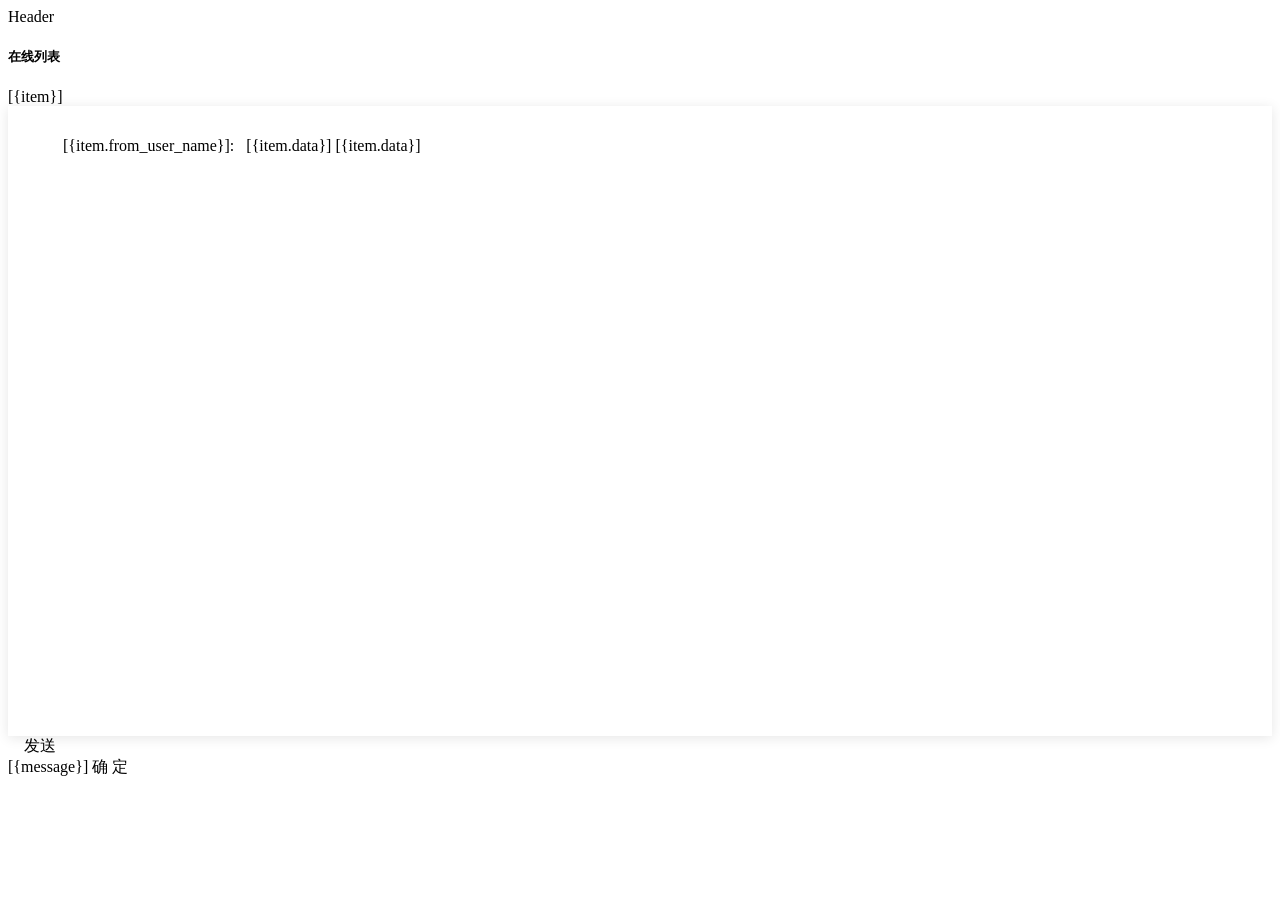
==== views/index.html @ 1a04084d "init" ====
<!DOCTYPE html>
<html lang="en">

<head>
    <meta charset="UTF-8">
    <meta name="viewport" content="width=device-width, initial-scale=1.0">
    <title>Home</title>
    <!-- 引入样式 -->
    <link href="https://cdn.bootcdn.net/ajax/libs/element-ui/2.13.2/theme-chalk/index.css" rel="stylesheet">
    <link rel="stylesheet" href="/style/index.css">
    <style type="text/css">
        ul,
        li {
            height: 35px;
            list-style: none;
        }

        /* .mes-box-other {
            padding: 5px;
            color: white;
            background-color: #67C23A;
            border-radius: 5px;
        } */

        .chat_box {
            overflow: auto;
            padding: 15px;
            box-shadow: 0 2px 12px 0 rgba(0, 0, 0, 0.1)
        }
    </style>
</head>

<body>
    <div id="app">
        <el-container>
            <el-header>Header</el-header>
            <el-container>
                <el-aside>
                    <el-row class="tac">
                        <el-col :span="12">
                            <h5>在线列表</h5>
                            <el-menu default-active="2" class="el-menu-vertical-demo">
                                <el-menu-item v-for="item in onlineUserList" index="0">
                                    <i class="el-icon-user"></i>
                                    <span slot="title">[{item}]</span>
                                </el-menu-item>
                            </el-menu>
                        </el-col>
                    </el-row>
                </el-aside>
                <el-container>
                    <el-main>
                        <el-row>
                            <el-col :span="15">
                                <div class="chat_box" style="height: 600px;" v-scroll="{auto: true}">
                                    <ul class="infinite-list">
                                        <li v-for="item in reUserMes">
                                            <div class="new_message"
                                                :style="{float:(item.from_user_token == user_token ? 'right':'left')}">
                                                <span style="color: black;">[{item.from_user_name}]: &nbsp;</span>
                                                <span v-if="item.from_user_token == user_token"
                                                    class="mes-box-self">[{item.data}]</span>
                                                <span v-if="item.from_user_token != user_token"
                                                    class="mes-box-other">[{item.data}]</span>
                                            </div>
                                        </li>
                                    </ul>
                                </div>
                            </el-col>
                        </el-row>
                    </el-main>
                    <el-footer>
                        <el-row>
                            <div class="shuru">
                                <el-col :span="13">
                                    <el-input v-model="input" placeholder="请输入内容" @keyup.enter.native="sendMes">
                                    </el-input>
                                </el-col>
                                &nbsp; &nbsp;
                                <el-button type="primary" @click="sendMes">发送</el-button>
                            </div>
                        </el-row>
                    </el-footer>
                </el-container>
            </el-container>
        </el-container>
        <el-dialog title="提示" :visible.sync="dialogVisible" width="30%">
            <span>[{message}]</span>
            <span slot="footer" class="dialog-footer">
                <el-button @click="tologin">确 定</el-button>
            </span>
        </el-dialog>
    </div>
    <!-- 引入组件库 -->
    <script src="https://cdn.bootcdn.net/ajax/libs/vue/2.6.11/vue.min.js"></script>
    <script src="https://cdn.bootcdn.net/ajax/libs/axios/0.19.2/axios.min.js"></script>
    <script src="https://cdn.bootcdn.net/ajax/libs/element-ui/2.13.2/index.js"></script>
    <script src="/js/index.js"></script>
</body>

</html>
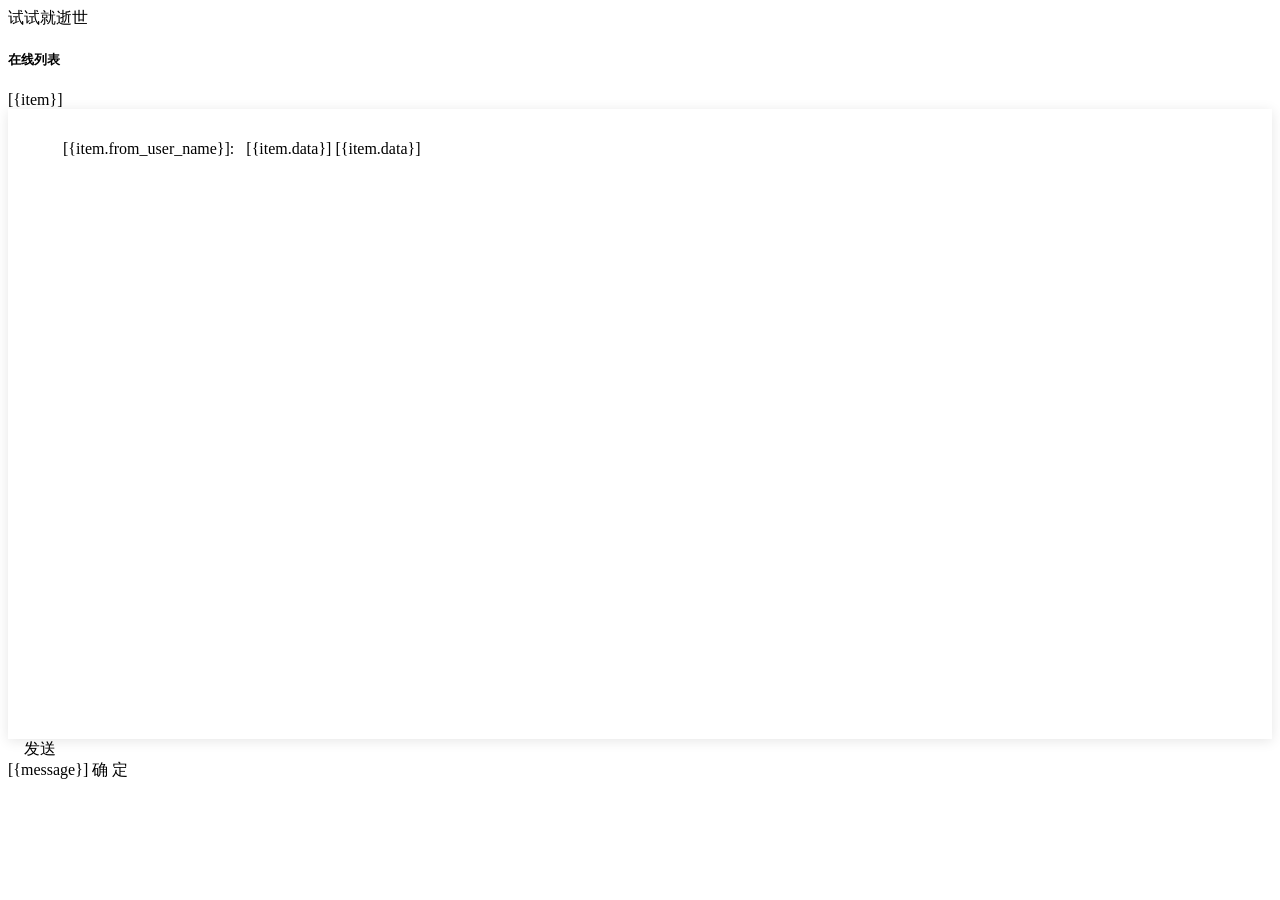
==== commit 60369b2f: "p" ====
--- a/views/index.html
+++ b/views/index.html
@@ -33,7 +33,7 @@
 <body>
     <div id="app">
         <el-container>
-            <el-header>Header</el-header>
+            <el-header>试试就逝世</el-header>
             <el-container>
                 <el-aside>
                     <el-row class="tac">
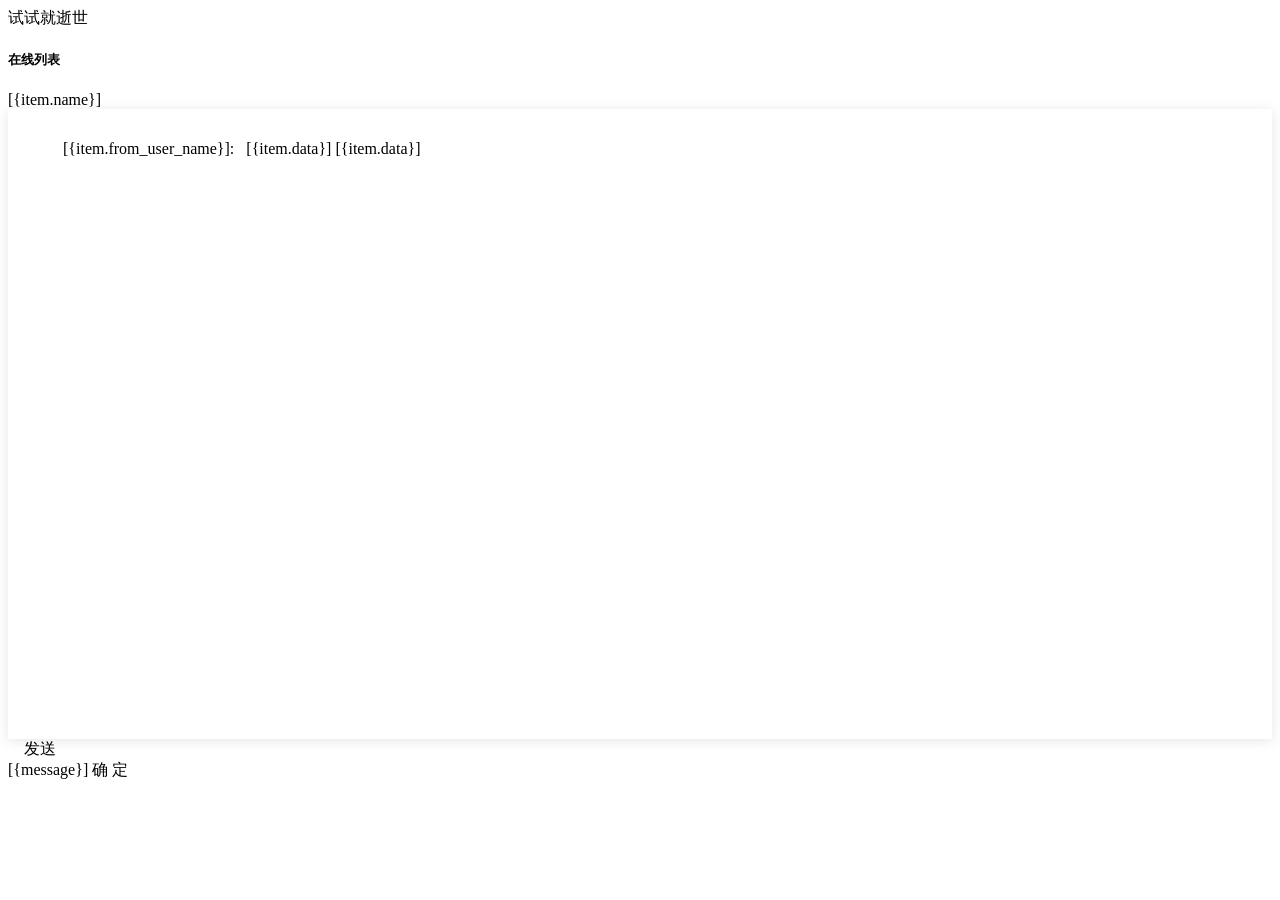
==== commit 2d11ec5a: "p" ====
--- a/views/index.html
+++ b/views/index.html
@@ -42,7 +42,7 @@
                             <el-menu default-active="2" class="el-menu-vertical-demo">
                                 <el-menu-item v-for="item in onlineUserList" index="0">
                                     <i class="el-icon-user"></i>
-                                    <span slot="title">[{item}]</span>
+                                    <span slot="title">[{item.name}]</span>
                                 </el-menu-item>
                             </el-menu>
                         </el-col>
